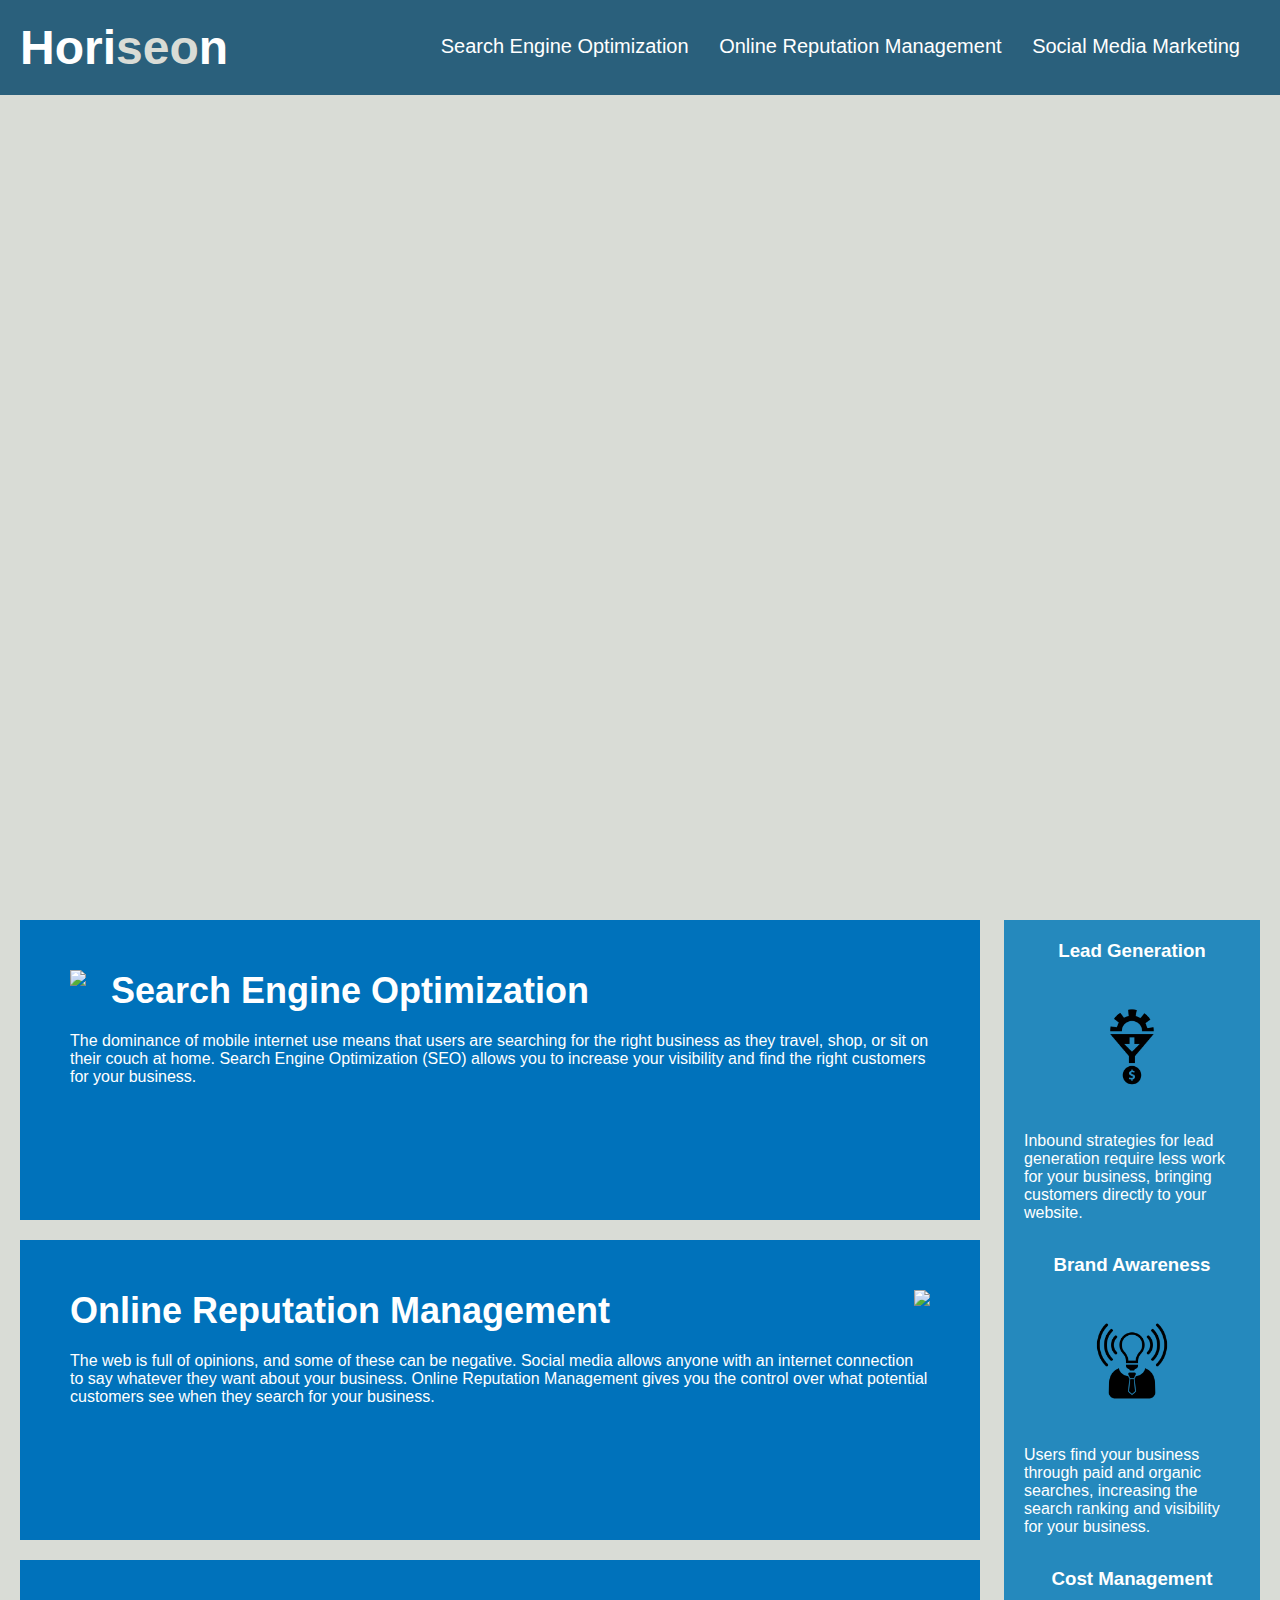
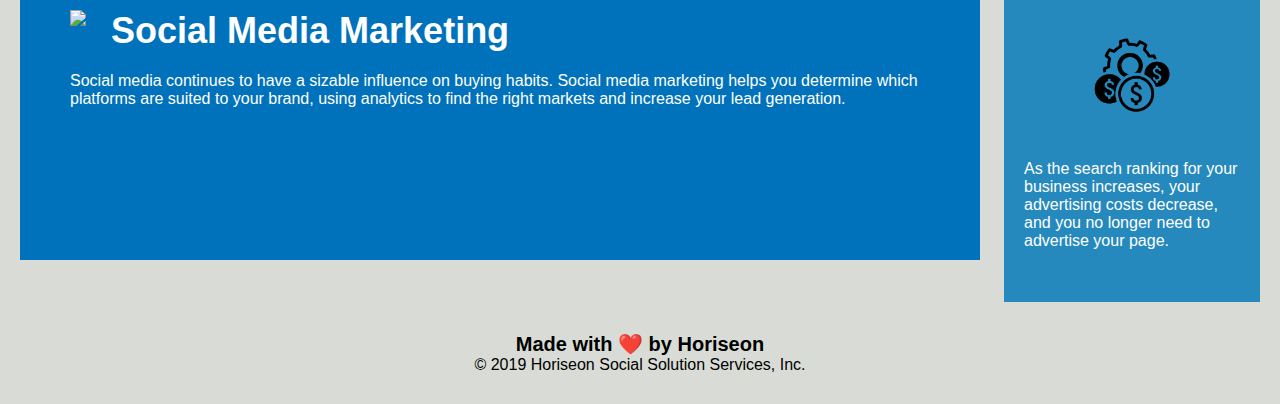
==== Develop/index.html @ c0ddf57b "updating hw1" ====
<!DOCTYPE html>
<html lang="en-us">

<head>
    <meta charset="UTF-8" />
    <link rel="stylesheet" href="./assets/css/style.css">
    <title>website</title>
</head>

<body>
    <div class="header">
        <h1>Hori<span class="seo">seo</span>n</h1>
        <div>
            <ul>
                <li>
                    <a href="#search-engine-optimization">Search Engine Optimization</a>
                </li>
                <li>
                    <a href="#online-reputation-management">Online Reputation Management</a>
                </li>
                <li>
                    <a href="#social-media-marketing">Social Media Marketing</a>
                </li>
            </ul>
        </div>
    </div>
    <div class="hero"></div>
    <div class="content">
        <div class="search-engine-optimization">
            <img src="./assets/images/search-engine-optimization.jpg" class="float-left" />
            <h2>Search Engine Optimization</h2>
            <p>
                The dominance of mobile internet use means that users are searching for the right business as they travel, shop, or sit on their couch at home. Search Engine Optimization (SEO) allows you to increase your visibility and find the right customers for your business.
            </p>
        </div>
        <div id="online-reputation-management" class="online-reputation-management">
            <img src="./assets/images/online-reputation-management.jpg" class="float-right" />
            <h2>Online Reputation Management</h2>
            <p>
                The web is full of opinions, and some of these can be negative. Social media allows anyone with an internet connection to say whatever they want about your business. Online Reputation Management gives you the control over what potential customers see when they search for your business.
            </p>
        </div>
        <div id="social-media-marketing" class="social-media-marketing">
            <img src="./assets/images/social-media-marketing.jpg" class="float-left" />
            <h2>Social Media Marketing</h2>
            <p>
                Social media continues to have a sizable influence on buying habits. Social media marketing helps you determine which platforms are suited to your brand, using analytics to find the right markets and increase your lead generation.
            </p>
        </div>
    </div>
    <div class="benefits">
        <div class="benefit-lead">
            <h3>Lead Generation</h3>
            <img src="./assets/images/lead-generation.png" />
            <p>
                Inbound strategies for lead generation require less work for your business, bringing customers directly to your website.
            </p>
        </div>
        <div class="benefit-brand">
            <h3>Brand Awareness</h3>
            <img src="./assets/images/brand-awareness.png" />
            <p>
                Users find your business through paid and organic searches, increasing the search ranking and visibility for your business.
            </p>
        </div>
        <div class="benefit-cost">
            <h3>Cost Management</h3>
            <img src="./assets/images/cost-management.png" />
            <p>
                As the search ranking for your business increases, your advertising costs decrease, and you no longer need to advertise your page.
            </p>
        </div>
    </div>
    <div class="footer">
        <h2>Made with ❤️️ by Horiseon</h2>
        <p>
            &copy; 2019 Horiseon Social Solution Services, Inc.
        </p>
    </div>
</body>

</html>
---- Develop/assets/css/style.css ----
* {
    box-sizing: border-box;
    padding: 0;
    margin: 0;
}

body {
    background-color: #d9dcd6;
}

.header {
    padding: 20px;
    font-family: 'Trebuchet MS', 'Lucida Sans Unicode', 'Lucida Grande', 'Lucida Sans', Arial, sans-serif;
    background-color: #2a607c;
    color: #ffffff;
}

.header h1 {
    display: inline-block;
    font-size: 48px;
}

.header h1 .seo {
    color: #d9dcd6;
}

.header div {
    padding-top: 15px;
    margin-right: 20px;
    float: right;
    font-family: 'Gill Sans', 'Gill Sans MT', Calibri, 'Trebuchet MS', sans-serif;
    font-size: 20px;
}

.header div ul {
    list-style-type: none;
}

.header div ul li {
    display: inline-block;
    margin-left: 25px;
}

a {
    color: #ffffff;
    text-decoration: none;
}

p {
    font-size: 16px;
}

.hero {
    height: 800px;
    width: 100%;
    margin-bottom: 25px;
    background-image: url("../images/digital-marketing-meeting.jpg");
    background-size: cover;
    background-position: center;
}

.float-left {
    float: left;
    margin-right: 25px;
}

.float-right {
    float: right;
    margin-left: 25px;
}

.content {
    width: 75%;
    display: inline-block;
    margin-left: 20px;
}

.benefits {
    margin-right: 20px;
    padding: 20px;
    clear: both;
    float: right;
    width: 20%;
    height: 100%;
    font-family: 'Gill Sans', 'Gill Sans MT', Calibri, 'Trebuchet MS', sans-serif;
    background-color: #2589bd;
}

.benefit-lead {
    margin-bottom: 32px;
    color: #ffffff;
}

.benefit-brand {
    margin-bottom: 32px;
    color: #ffffff;
}

.benefit-cost {
    margin-bottom: 32px;
    color: #ffffff;
}

.benefit-lead h3 {
    margin-bottom: 10px;
    text-align: center;
}

.benefit-brand h3 {
    margin-bottom: 10px;
    text-align: center;
}

.benefit-cost h3 {
    margin-bottom: 10px;
    text-align: center;
}

.benefit-lead img {
    display: block;
    margin: 10px auto;
    max-width: 150px;
}

.benefit-brand img {
    display: block;
    margin: 10px auto;
    max-width: 150px;
}

.benefit-cost img {
    display: block;
    margin: 10px auto;
    max-width: 150px;
}

.search-engine-optimization {
    margin-bottom: 20px;
    padding: 50px;
    height: 300px;
    font-family: 'Gill Sans', 'Gill Sans MT', Calibri, 'Trebuchet MS', sans-serif;
    background-color: #0072bb;
    color: #ffffff;
}

.online-reputation-management {
    margin-bottom: 20px;
    padding: 50px;
    height: 300px;
    font-family: 'Gill Sans', 'Gill Sans MT', Calibri, 'Trebuchet MS', sans-serif;
    background-color: #0072bb;
    color: #ffffff;
}

.social-media-marketing {
    margin-bottom: 20px;
    padding: 50px;
    height: 300px;
    font-family: 'Gill Sans', 'Gill Sans MT', Calibri, 'Trebuchet MS', sans-serif;
    background-color: #0072bb;
    color: #ffffff;
}

.search-engine-optimization img {
    max-height: 200px;
}

.online-reputation-management img {
    max-height: 200px;
}

.social-media-marketing img {
    max-height: 200px;
}

.search-engine-optimization h2 {
    margin-bottom: 20px;
    font-size: 36px;
}

.online-reputation-management h2 {
    margin-bottom: 20px;
    font-size: 36px;
}

.social-media-marketing h2 {
    margin-bottom: 20px;
    font-size: 36px;
}

.footer {
    padding: 30px;
    clear: both;
    font-family: 'Trebuchet MS', 'Lucida Sans Unicode', 'Lucida Grande', 'Lucida Sans', Arial, sans-serif;
    text-align: center;
}

.footer h2 {
    font-size: 20px;
}
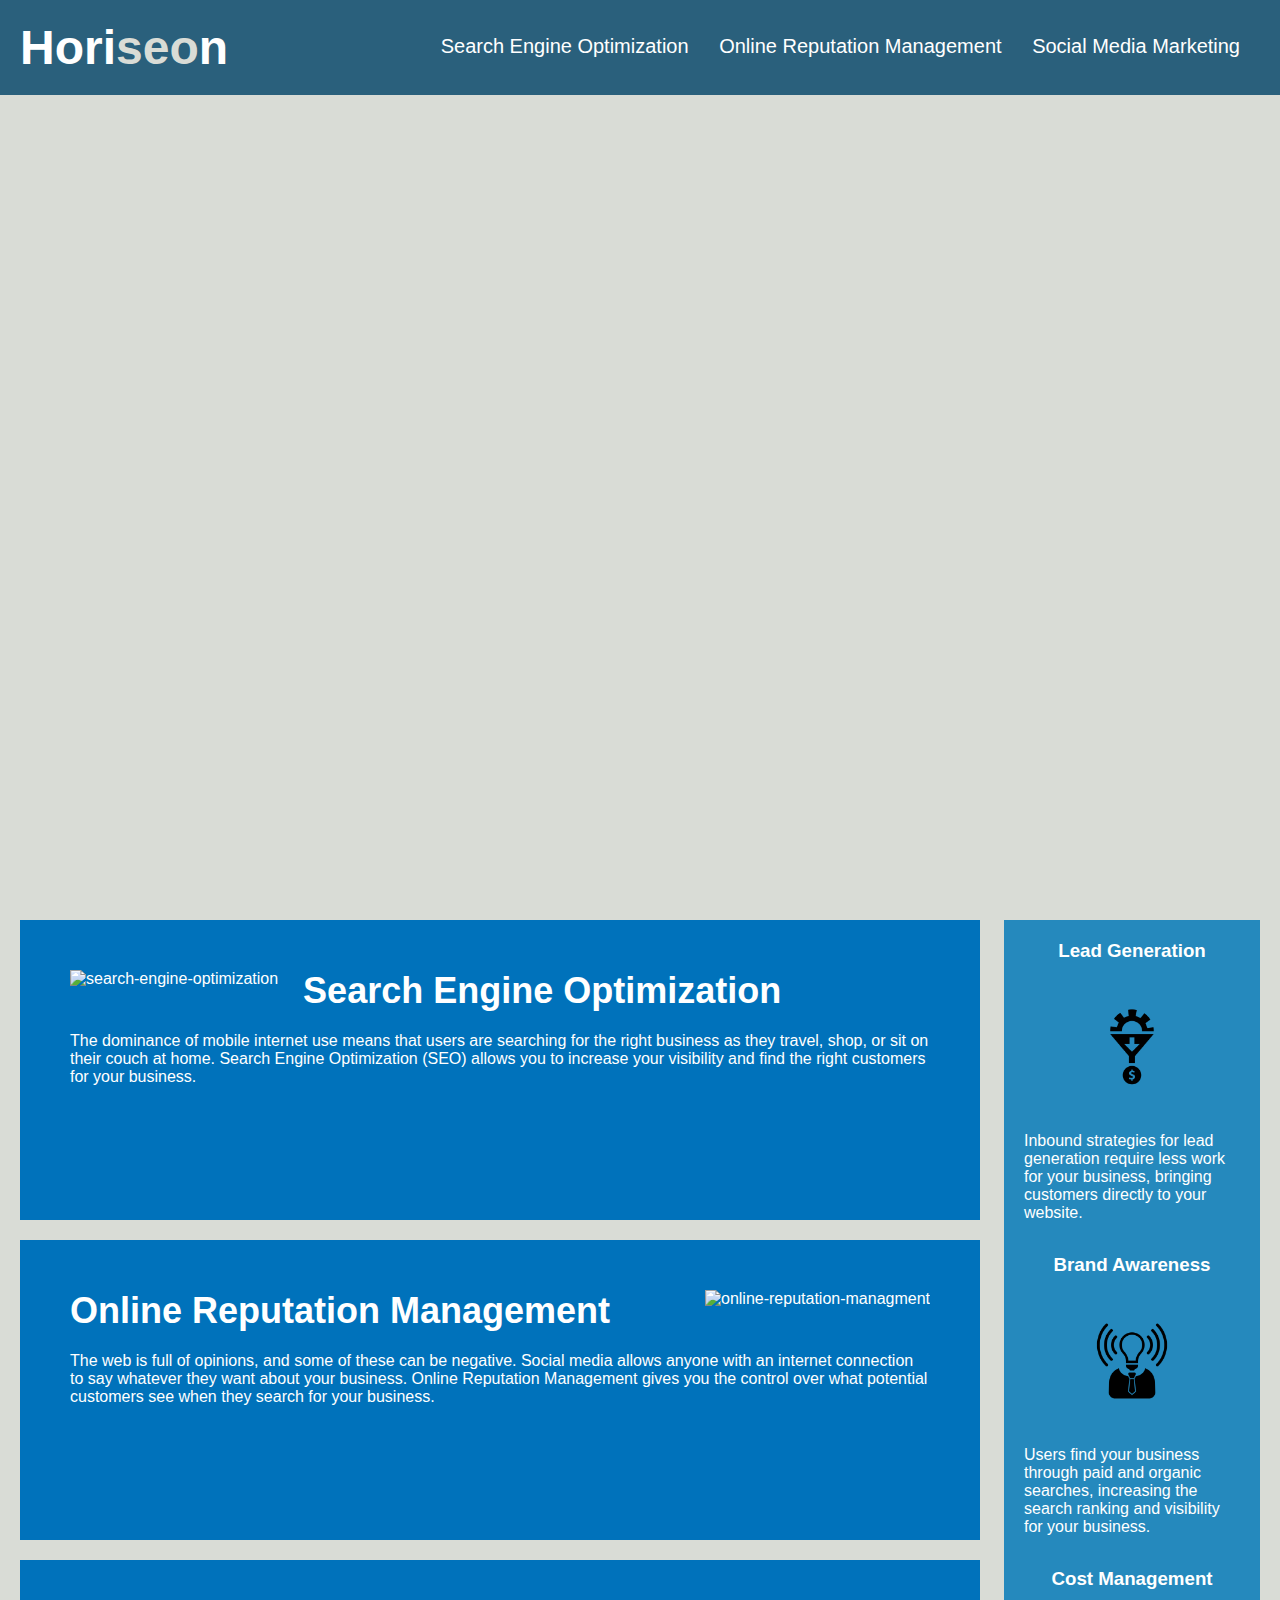
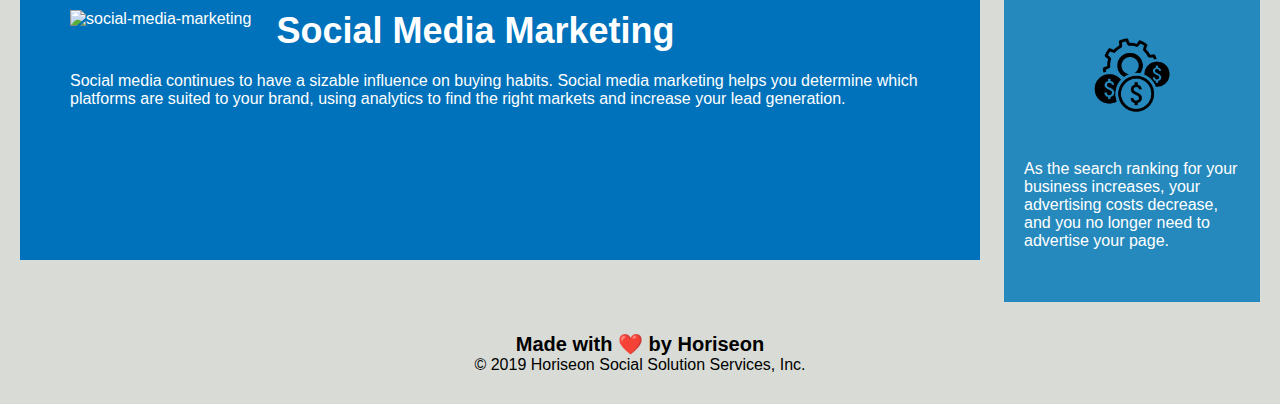
==== commit 78272818: "new changes" ====
--- a/Develop/index.html
+++ b/Develop/index.html
@@ -4,13 +4,13 @@
 <head>
     <meta charset="UTF-8" />
     <link rel="stylesheet" href="./assets/css/style.css">
-    <title>website</title>
+    <title>Horiseon</title>
 </head>
 
 <body>
-    <div class="header">
+    <header>
         <h1>Hori<span class="seo">seo</span>n</h1>
-        <div>
+        <nav>
             <ul>
                 <li>
                     <a href="#search-engine-optimization">Search Engine Optimization</a>
@@ -22,61 +22,62 @@
                     <a href="#social-media-marketing">Social Media Marketing</a>
                 </li>
             </ul>
-        </div>
-    </div>
-    <div class="hero"></div>
-    <div class="content">
-        <div class="search-engine-optimization">
-            <img src="./assets/images/search-engine-optimization.jpg" class="float-left" />
+        </nav>
+    </header>
+    <figure></figure>
+    <main>
+        <section>
+            <img src="./assets/images/search-engine-optimization.jpg" alt="search-engine-optimization"  class="float-left" />
             <h2>Search Engine Optimization</h2>
             <p>
                 The dominance of mobile internet use means that users are searching for the right business as they travel, shop, or sit on their couch at home. Search Engine Optimization (SEO) allows you to increase your visibility and find the right customers for your business.
             </p>
-        </div>
-        <div id="online-reputation-management" class="online-reputation-management">
-            <img src="./assets/images/online-reputation-management.jpg" class="float-right" />
+        </section>
+        <section>
+            <img src="./assets/images/online-reputation-management.jpg" alt="online-reputation-managment" class="float-right" />
             <h2>Online Reputation Management</h2>
             <p>
                 The web is full of opinions, and some of these can be negative. Social media allows anyone with an internet connection to say whatever they want about your business. Online Reputation Management gives you the control over what potential customers see when they search for your business.
             </p>
-        </div>
-        <div id="social-media-marketing" class="social-media-marketing">
-            <img src="./assets/images/social-media-marketing.jpg" class="float-left" />
+        </section>
+        <section>
+            <img src="./assets/images/social-media-marketing.jpg" alt="social-media-marketing" class="float-left" />
             <h2>Social Media Marketing</h2>
             <p>
                 Social media continues to have a sizable influence on buying habits. Social media marketing helps you determine which platforms are suited to your brand, using analytics to find the right markets and increase your lead generation.
             </p>
-        </div>
-    </div>
-    <div class="benefits">
-        <div class="benefit-lead">
+        </section>
+    </main>
+    
+    <aside>
+        <section class="benefit-lead">
             <h3>Lead Generation</h3>
-            <img src="./assets/images/lead-generation.png" />
+            <img src="./assets/images/lead-generation.png" alt="lead-generation"/>
             <p>
                 Inbound strategies for lead generation require less work for your business, bringing customers directly to your website.
             </p>
-        </div>
-        <div class="benefit-brand">
+        </section>
+        <section class="benefit-brand">
             <h3>Brand Awareness</h3>
-            <img src="./assets/images/brand-awareness.png" />
+            <img src="./assets/images/brand-awareness.png" alt="brand-awareness"/>
             <p>
                 Users find your business through paid and organic searches, increasing the search ranking and visibility for your business.
             </p>
-        </div>
-        <div class="benefit-cost">
+        </section>
+        <section class="benefit-cost">
             <h3>Cost Management</h3>
-            <img src="./assets/images/cost-management.png" />
+            <img src="./assets/images/cost-management.png" alt="cost-mana"/>
             <p>
                 As the search ranking for your business increases, your advertising costs decrease, and you no longer need to advertise your page.
             </p>
-        </div>
-    </div>
-    <div class="footer">
+        </section>
+    </aside>
+    <footer>
         <h2>Made with ❤️️ by Horiseon</h2>
         <p>
             &copy; 2019 Horiseon Social Solution Services, Inc.
         </p>
-    </div>
+    </footer>
 </body>
 
 </html>
--- a/Develop/assets/css/style.css
+++ b/Develop/assets/css/style.css
@@ -8,23 +8,23 @@
     background-color: #d9dcd6;
 }
 
-.header {
+header {
     padding: 20px;
     font-family: 'Trebuchet MS', 'Lucida Sans Unicode', 'Lucida Grande', 'Lucida Sans', Arial, sans-serif;
     background-color: #2a607c;
     color: #ffffff;
 }
 
-.header h1 {
+header h1 {
     display: inline-block;
     font-size: 48px;
 }
 
-.header h1 .seo {
+header h1 .seo {
     color: #d9dcd6;
 }
 
-.header div {
+header nav {
     padding-top: 15px;
     margin-right: 20px;
     float: right;
@@ -32,11 +32,11 @@
     font-size: 20px;
 }
 
-.header div ul {
+header nav ul {
     list-style-type: none;
 }
 
-.header div ul li {
+header  ul li {
     display: inline-block;
     margin-left: 25px;
 }
@@ -50,7 +50,7 @@
     font-size: 16px;
 }
 
-.hero {
+figure {
     height: 800px;
     width: 100%;
     margin-bottom: 25px;
@@ -69,13 +69,13 @@
     margin-left: 25px;
 }
 
-.content {
+main {
     width: 75%;
     display: inline-block;
     margin-left: 20px;
 }
 
-.benefits {
+aside {
     margin-right: 20px;
     padding: 20px;
     clear: both;
@@ -134,7 +134,7 @@
     max-width: 150px;
 }
 
-.search-engine-optimization {
+main > section {
     margin-bottom: 20px;
     padding: 50px;
     height: 300px;
@@ -143,58 +143,22 @@
     color: #ffffff;
 }
 
-.online-reputation-management {
-    margin-bottom: 20px;
-    padding: 50px;
-    height: 300px;
-    font-family: 'Gill Sans', 'Gill Sans MT', Calibri, 'Trebuchet MS', sans-serif;
-    background-color: #0072bb;
-    color: #ffffff;
-}
-
-.social-media-marketing {
-    margin-bottom: 20px;
-    padding: 50px;
-    height: 300px;
-    font-family: 'Gill Sans', 'Gill Sans MT', Calibri, 'Trebuchet MS', sans-serif;
-    background-color: #0072bb;
-    color: #ffffff;
-}
-
-.search-engine-optimization img {
+section img {
     max-height: 200px;
 }
 
-.online-reputation-management img {
-    max-height: 200px;
-}
-
-.social-media-marketing img {
-    max-height: 200px;
-}
-
-.search-engine-optimization h2 {
+section h2 {
     margin-bottom: 20px;
     font-size: 36px;
 }
 
-.online-reputation-management h2 {
-    margin-bottom: 20px;
-    font-size: 36px;
-}
-
-.social-media-marketing h2 {
-    margin-bottom: 20px;
-    font-size: 36px;
-}
-
-.footer {
+footer {
     padding: 30px;
     clear: both;
     font-family: 'Trebuchet MS', 'Lucida Sans Unicode', 'Lucida Grande', 'Lucida Sans', Arial, sans-serif;
     text-align: center;
 }
 
-.footer h2 {
+footer h2 {
     font-size: 20px;
 }
